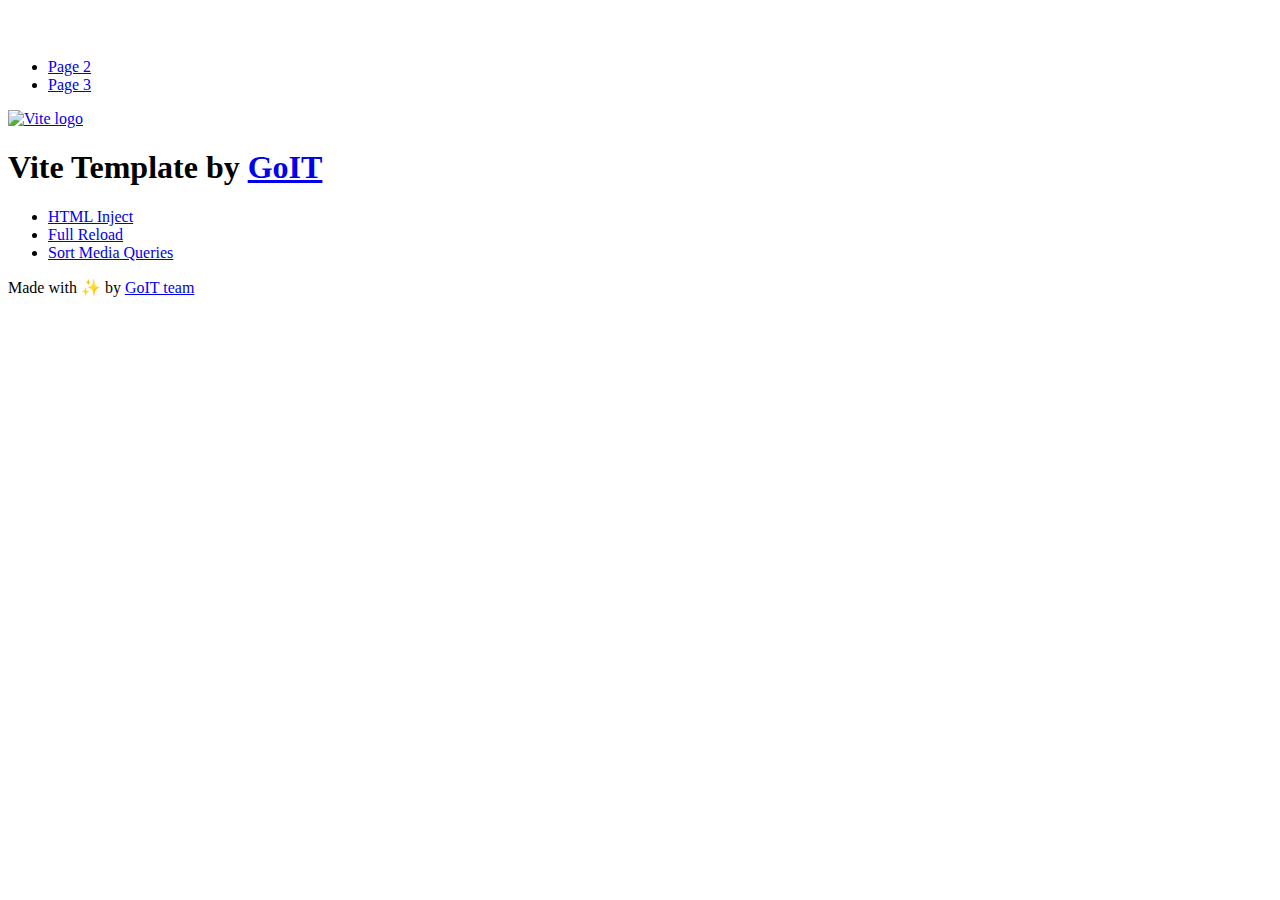
==== index.html @ 53be56f4 "Deploying to gh-pages from @ Lynohodd/goit-js-hw-09@6a070dabd1be152c48c95c5c0aa1457bc1e4f4d2 🚀" ====
<!DOCTYPE html>
<html lang="en">
  <head>
    <meta charset="UTF-8" />
    <link rel="icon" type="image/svg+xml" href="/goit-js-hw-09/favicon.svg" />
    <meta name="viewport" content="width=device-width, initial-scale=1.0" />
    <title>Vanilla App Template</title>
    <script type="module" crossorigin src="/goit-js-hw-09/index.js"></script>
    <link rel="stylesheet" crossorigin href="/goit-js-hw-09/assets/styles-DvPDDfy5.css">
  </head>
  <body>
    <header class="header">
  <div class="container">
    <nav class="nav">
      <a class="nav-logo" href="./index.html" aria-label="Site logo">
        <svg class="nav-logo-icon" width="100" height="30">
          <use href="/goit-js-hw-09/assets/sprite-E8vg0sBb.svg#logo"></use>
        </svg>
      </a>
      <ul class="nav-list">
        <li class="nav-item">
          <a class="nav-link {=$highlight-act}" href="./page-2.html">Page 2</a>
        </li>
        <li class="nav-item">
          <a class="nav-link {=$highlight-curr}" href="./page-3.html">Page 3</a>
        </li>
      </ul>
    </nav>
  </div>
</header>


    <main>
      <!-- Loads the specified .html file -->
      <section class="vite-promo">
  <div class="container">
    <div class="vite-promo-thumb">
      <a
        class="vite-promo-link"
        href="https://vitejs.dev/"
        target="_blank"
        rel="noopener noreferrer"
        aria-label="Link to Vite official website"
        title="Vite.js  build tool"
      >
        <!-- Path to images as from index.html file -->
        <img
          class="pic"
          src="/goit-js-hw-09/assets/vite-logo-9o_aqrTe.png"
          alt="Vite logo"
          width="640"
          height="640"
        />
      </a>
    </div>
    <h1 class="main-title">
      <span class="main-title-gradient">Vite</span>
      Template by
      <a
        class="main-title-link"
        href="https://github.com/goitacademy/vanilla-app-template"
        target="_blank"
        rel="noopener noreferrer"
      >
        GoIT
      </a>
    </h1>
  </div>
</section>

      <article class="badges">
  <div class="container">
    <ul class="badges-list">
      <li class="badges-item">
        <a
          class="badges-link"
          href="https://www.npmjs.com/package/vite-plugin-html-inject"
          target="_blank"
          rel="noopener noreferrer"
        >
          HTML Inject
        </a>
      </li>
      <li class="badges-item">
        <a
          class="badges-link"
          href="https://www.npmjs.com/package/vite-plugin-full-reload"
          target="_blank"
          rel="noopener noreferrer"
        >
          Full Reload
        </a>
      </li>
      <li class="badges-item">
        <a
          class="badges-link"
          href="https://www.npmjs.com/package/postcss-sort-media-queries"
          target="_blank"
          rel="noopener noreferrer"
        >
          Sort Media Queries
        </a>
      </li>
    </ul>
  </div>
</article>

    </main>

    <footer class="footer">
  <div class="container">
    <p class="footer-desc">
      Made with ✨ by
      <a
        class="footer-link"
        href="https://goit.global/ua/"
        target="_blank"
        rel="noopener noreferrer"
      >
        GoIT team
      </a>
    </p>
  </div>
</footer>


  </body>
</html>
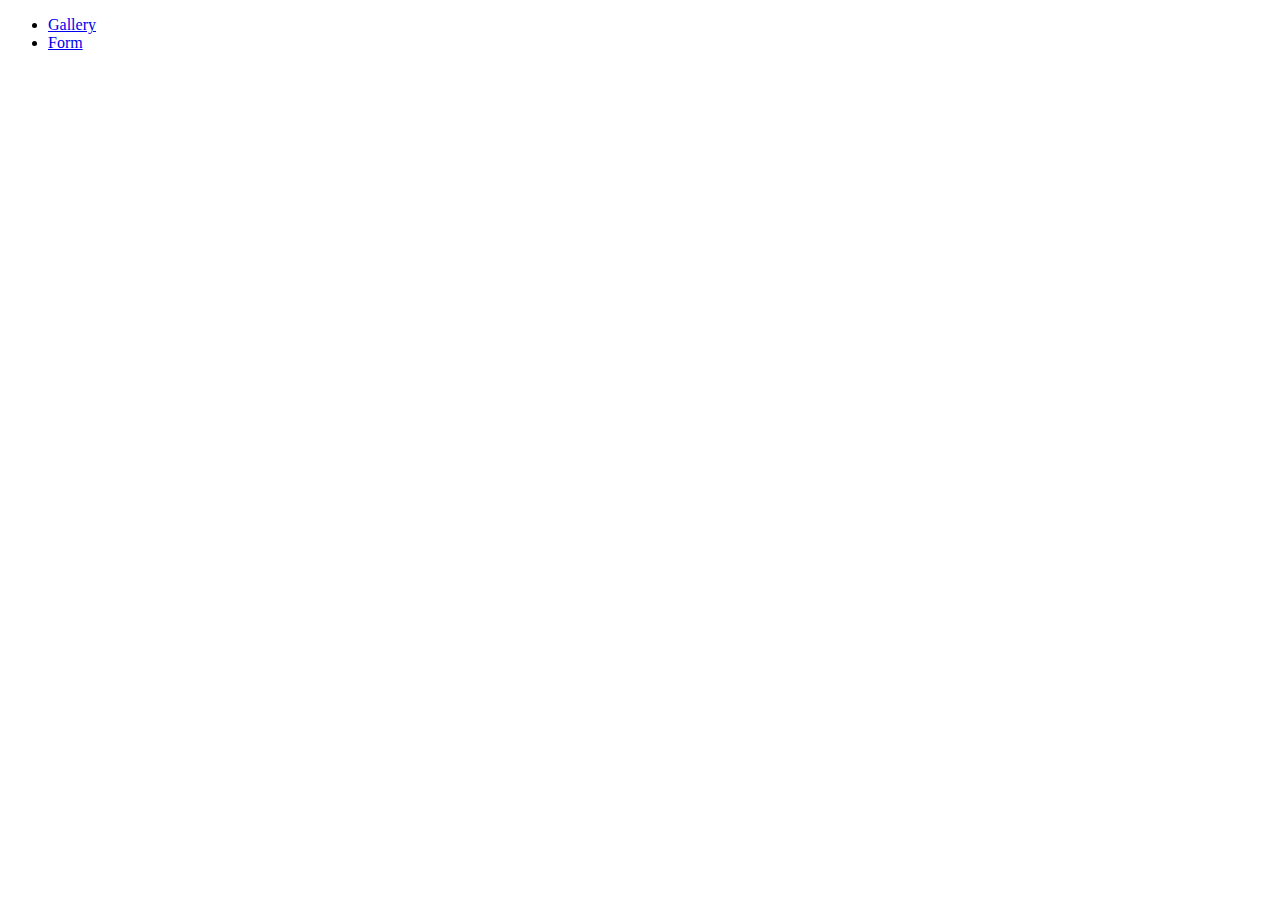
==== commit 1d61252a: "Deploying to gh-pages from @ Lynohodd/goit-js-hw-09@1cd05dc810a1c6c3819af9fc6de1b813d65e1766 🚀" ====
--- a/index.html
+++ b/index.html
@@ -4,125 +4,22 @@
     <meta charset="UTF-8" />
     <link rel="icon" type="image/svg+xml" href="/goit-js-hw-09/favicon.svg" />
     <meta name="viewport" content="width=device-width, initial-scale=1.0" />
-    <title>Vanilla App Template</title>
-    <script type="module" crossorigin src="/goit-js-hw-09/index.js"></script>
-    <link rel="stylesheet" crossorigin href="/goit-js-hw-09/assets/styles-DvPDDfy5.css">
+    <title>Home work module 9</title>
+    <link
+      rel="stylesheet"
+      href="https://cdnjs.cloudflare.com/ajax/libs/modern-normalize/3.0.1/modern-normalize.css"
+      integrity="sha512-gnAN+RgTMylunXI7AMg+PtcUGpKZFkZJoFIkAWvdPFRrFJz3p2tx4+9xbjILRfN7CzoViMgS8vSf06fSQzWZjA=="
+      crossorigin="anonymous"
+      referrerpolicy="no-referrer"
+    />
+    <script type="module" crossorigin src="/goit-js-hw-09/assets/modulepreload-polyfill-B5Qt9EMX.js"></script>
   </head>
   <body>
-    <header class="header">
-  <div class="container">
-    <nav class="nav">
-      <a class="nav-logo" href="./index.html" aria-label="Site logo">
-        <svg class="nav-logo-icon" width="100" height="30">
-          <use href="/goit-js-hw-09/assets/sprite-E8vg0sBb.svg#logo"></use>
-        </svg>
-      </a>
-      <ul class="nav-list">
-        <li class="nav-item">
-          <a class="nav-link {=$highlight-act}" href="./page-2.html">Page 2</a>
-        </li>
-        <li class="nav-item">
-          <a class="nav-link {=$highlight-curr}" href="./page-3.html">Page 3</a>
-        </li>
+    <main>
+      <ul>
+        <li><a href="./1-gallery.html">Gallery</a></li>
+        <li><a href="./2-form.html">Form</a></li>
       </ul>
-    </nav>
-  </div>
-</header>
-
-
-    <main>
-      <!-- Loads the specified .html file -->
-      <section class="vite-promo">
-  <div class="container">
-    <div class="vite-promo-thumb">
-      <a
-        class="vite-promo-link"
-        href="https://vitejs.dev/"
-        target="_blank"
-        rel="noopener noreferrer"
-        aria-label="Link to Vite official website"
-        title="Vite.js  build tool"
-      >
-        <!-- Path to images as from index.html file -->
-        <img
-          class="pic"
-          src="/goit-js-hw-09/assets/vite-logo-9o_aqrTe.png"
-          alt="Vite logo"
-          width="640"
-          height="640"
-        />
-      </a>
-    </div>
-    <h1 class="main-title">
-      <span class="main-title-gradient">Vite</span>
-      Template by
-      <a
-        class="main-title-link"
-        href="https://github.com/goitacademy/vanilla-app-template"
-        target="_blank"
-        rel="noopener noreferrer"
-      >
-        GoIT
-      </a>
-    </h1>
-  </div>
-</section>
-
-      <article class="badges">
-  <div class="container">
-    <ul class="badges-list">
-      <li class="badges-item">
-        <a
-          class="badges-link"
-          href="https://www.npmjs.com/package/vite-plugin-html-inject"
-          target="_blank"
-          rel="noopener noreferrer"
-        >
-          HTML Inject
-        </a>
-      </li>
-      <li class="badges-item">
-        <a
-          class="badges-link"
-          href="https://www.npmjs.com/package/vite-plugin-full-reload"
-          target="_blank"
-          rel="noopener noreferrer"
-        >
-          Full Reload
-        </a>
-      </li>
-      <li class="badges-item">
-        <a
-          class="badges-link"
-          href="https://www.npmjs.com/package/postcss-sort-media-queries"
-          target="_blank"
-          rel="noopener noreferrer"
-        >
-          Sort Media Queries
-        </a>
-      </li>
-    </ul>
-  </div>
-</article>
-
     </main>
-
-    <footer class="footer">
-  <div class="container">
-    <p class="footer-desc">
-      Made with ✨ by
-      <a
-        class="footer-link"
-        href="https://goit.global/ua/"
-        target="_blank"
-        rel="noopener noreferrer"
-      >
-        GoIT team
-      </a>
-    </p>
-  </div>
-</footer>
-
-
   </body>
 </html>
